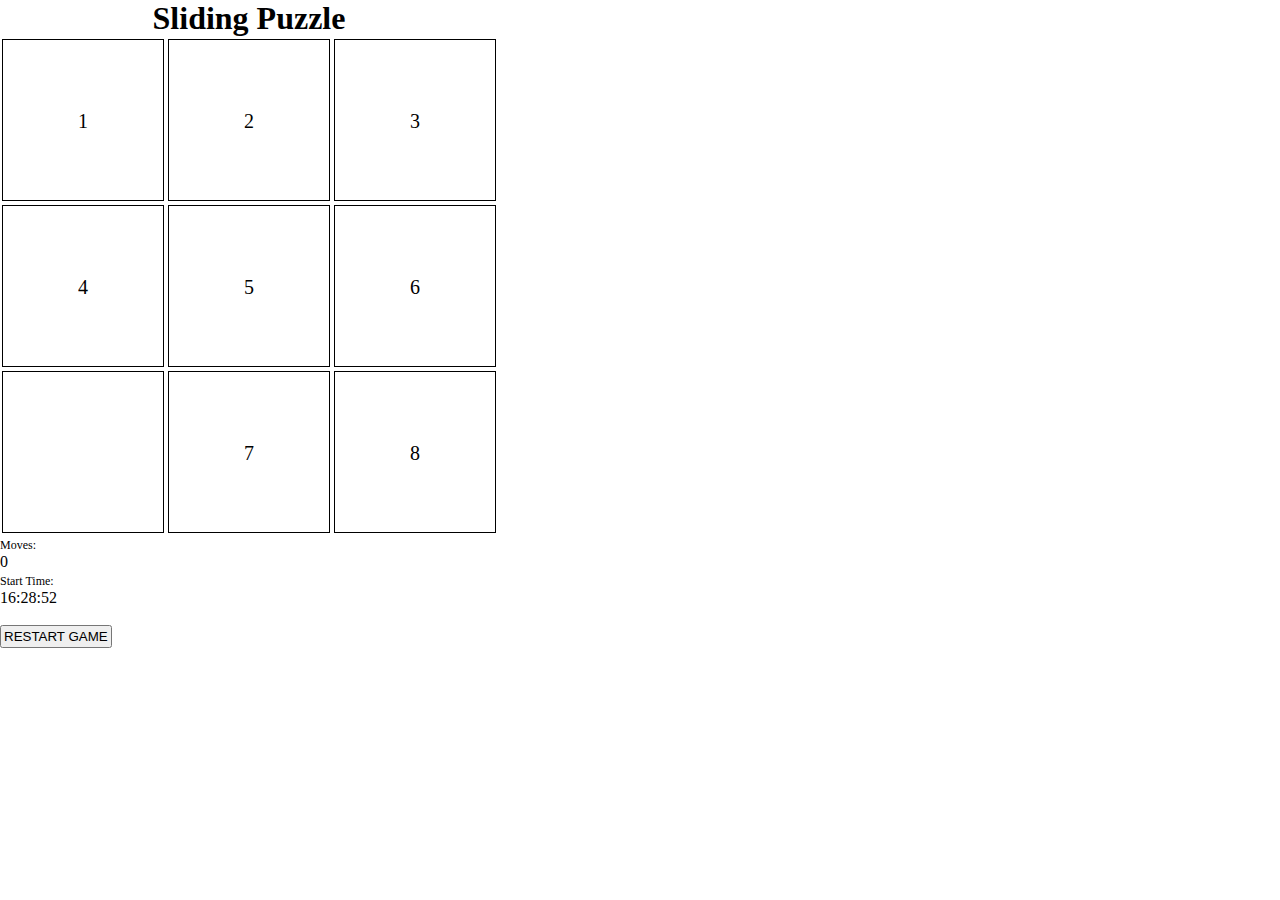
==== JS_Lab3_Q3.html @ ca7a321e "creating a sliding puzzle" ====
<!DOCTYPE>
<!DOCTYPE html>
<html>
<head>
	<title>Sliding puzzle</title>
	<meta charset="utf-8">
	<style type="text/css">
		* {
			margin: 0;
			padding: 0;
		}

		h1 {
			width: 498px;
			text-align: center;
		}

		#board {
			width: 498px;
			/*boxes 480px = 160px * 3*/
			/* margin 12px = 2px*2*3 */
			/*border 6px = 1px*2*3*/
		}


		.piece {
			border: 1px solid black;
			width: 160px;
			height: 90px; /*160px - 70px(padding-top)*/
			text-align: center;
			font-size: 20px;
			padding-top: 70px; 
		}

		#board ul li {
			margin: 2px;
			float: left;
			list-style: none;
		}

		#info {
			clear: both;
		}

		#info p {
			font-size: 12px;
		}

		button {
			padding: 2px;
		}

		.piece:hover {
			background-color: green;
		}

		.blocked:hover {
			background-color: red;
		}


	</style>

</head>
<body>
	<h1>Sliding Puzzle</h1>
	<div id="board">
		<ul>
			<li><div class="piece" id="box00" onclick="move([0,0])"></div></li>
			<li><div class="piece" id="box01" onclick="move([0,1])"></div></li>
			<li><div class="piece" id="box02" onclick="move([0,2])"></div></li>
			<li><div class="piece" id="box10" onclick="move([1,0])"></div></li>
			<li><div class="piece" id="box11" onclick="move([1,1])"></div></li>
			<li><div class="piece" id="box12" onclick="move([1,2])"></div></li>
			<li><div class="piece" id="box20" onclick="move([2,0])"></div></li>
			<li><div class="piece" id="box21" onclick="move([2,1])"></div></li>
			<li><div class="piece" id="box22" onclick="move([2,2])"></div></li>
		</ul>
	</div>
	<div id="info">
		<ul>
			<li><p>Moves:</p><span id="move_count"></span></li>
			<li><p>Start Time:</p><span id="start_time"></span></li>
			<li><p id="show_endtime">End Time:</p><span id="end_time"></span></li>
			<li><button onclick="reset()">RESTART GAME</button></li>
		</ul>
	</div>

	<script type="text/javascript">

		// store the value to the states
		// var states = [[3,8,6],[7,"",2],[1,4,5]];
		var states = [[1,2,3],[4,5,6],["",7,8]];

		// coordinate to the empty box
		// var empty = [1,1]; 
		var empty = [2,0];

		// initialize time, show it
		var start = new Date();
		var end = -1; // -1 means not solved
		updateTime();

		// initialize counter, show it
		var counter = 0;
		document.getElementById("move_count").innerHTML = counter;


	function updateInterface() {

		var pos_top = [empty[0]-1, empty[1]];
		var pos_left = [empty[0], empty[1]-1];
		var pos_right = [empty[0], empty[1]+1];
		var pos_bottom = [empty[0]+1, empty[1]];

		for (let i = 0; i < 3; i++) {
			for (let j =0; j < 3; j++) {
				let box = document.getElementById("box" + i + "" + j);
				box.innerHTML = states[i][j];
				if (
					(pos_top[0] == i && pos_top[1] == j)
					||
					(pos_left[0] == i && pos_left[1] == j)
					||
					(pos_right[0] == i && pos_right[1] == j)
					||
					(pos_bottom[0] == i && pos_bottom[1] == j)
					)
					{
					box.className = "piece";
					}
				else {
					box.className = "piece blocked";
					}
			}
		}

		if (end == -1) {
		// not solved
		document.getElementById("show_endtime").style.display = "none";
		}
		else {
		// solved
		document.getElementById("show_endtime").style.display = "block";
		endTime();
		}
	}

	function updateCount() {
		counter ++
		document.getElementById("move_count").innerHTML = counter;
	}

	function updateTime() {
		var h = start.getHours();
		var m = start.getMinutes();
		var s = start.getSeconds();
		document.getElementById("start_time").innerHTML = h + ":" + m + ":" + s;
	}

	function endTime() {
		var h = end.getHours();
		var m = end.getMinutes();
		var s = end.getSeconds();
		document.getElementById("end_time").innerHTML = h + ":" + m + ":" + s;

		// document.createTextNode("Congratulations! You solved!");
		// document.body.appendChild(t);
	}

	function reset() {
		// var states = [[3,8,6],[7,"",2],[1,4,5]];
		states = [[1,2,3],[4,5,6],["",7,8]];

		// var empty = [1,1]; 
		empty = [2,0];

		start = new Date();
		end = -1; // -1 means not solved
		updateTime();

		var counter = 0;
		document.getElementById("move_count").innerHTML = counter;

		updateInterface();
	}


	// call onclick
	function move([i, j]){
		// console.log([i,j]);
		// console.log(states[i][j]);

		var pos_top = [i-1, j];
		var pos_left = [i, j-1];
		var pos_right = [i, j+1];
		var pos_bottom = [i+1, j];

		if (
			// can switch
			(pos_top[0] == empty[0] && pos_top[1] == empty[1])
			||
			(pos_left[0] == empty[0] && pos_left[1] == empty[1])
			||
			(pos_right[0] == empty[0] && pos_right[1] == empty[1])
			||
			(pos_bottom[0] == empty[0] && pos_bottom[1] == empty[1])
			) {
			// switched the value
			states[empty[0]][empty[1]] = states[i][j];
			states[i][j] = "";

			// the position of the new empty box
			empty = [i,j]; 
			}
		else {


		}
		
		// end
		if (
			states[0][0] == 1 &&
			states[0][1] == 2 &&
			states[0][2] == 3 &&
			states[1][0] == 4 &&
			states[1][1] == 5 &&
			states[1][2] == 6 &&
			states[2][0] == 7 &&
			states[2][1] == 8
			) {

			end = new Date();
		}
		
		updateInterface();
		updateCount();
	}

	window.onload = function() {
		reset();
		updateInterface();
		updateTime();
	}


	// document.getElementById(arr[i][j]).addEventListener("click", isEmpty());
	// 	function isEmpty() {

	// 		var emptyRow;
	// 		var emptyColum;

	// 		if (typeof(arr[i][j]) != "number") {
	// 			emptyRow = i;
	// 			emptyColum = j;
	// 		}
	// 	}


	</script>


</body>
</html>
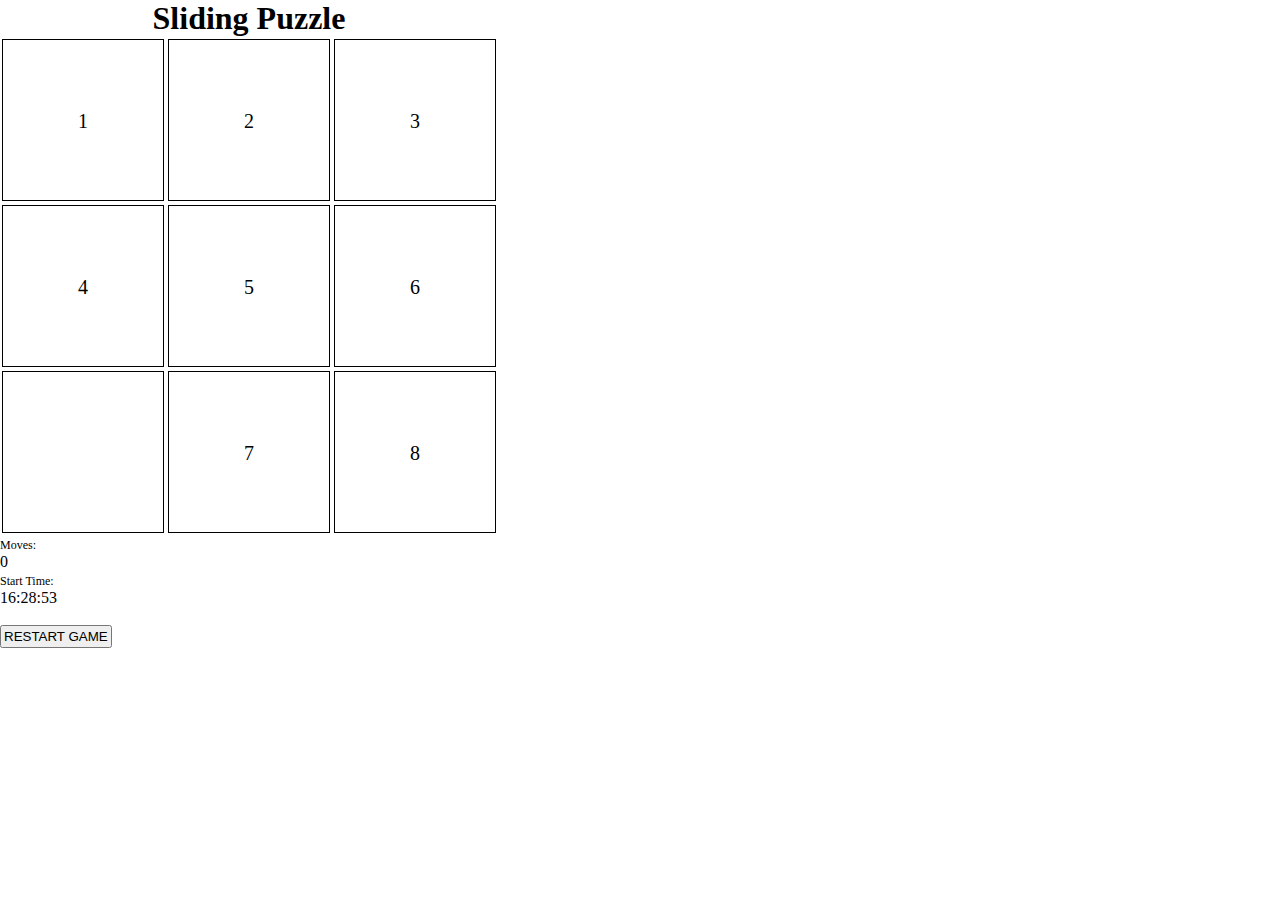
==== commit e225c255: "refactoring varibles and adding comments" ====
--- a/JS_Lab3_Q3.html
+++ b/JS_Lab3_Q3.html
@@ -127,9 +127,11 @@
 					(pos_bottom[0] == i && pos_bottom[1] == j)
 					)
 					{
+					// add class to the elements to change the colors
 					box.className = "piece";
 					}
 				else {
+					// add both "piece" and "blocked"
 					box.className = "piece blocked";
 					}
 			}
@@ -186,15 +188,13 @@
 	}
 
 
-	// call onclick
-	function move([i, j]){
-		// console.log([i,j]);
-		// console.log(states[i][j]);
-
-		var pos_top = [i-1, j];
-		var pos_left = [i, j-1];
-		var pos_right = [i, j+1];
-		var pos_bottom = [i+1, j];
+	// called onclick
+	function move([row, col]){
+
+		var pos_top = [row-1, col];
+		var pos_left = [row, col-1];
+		var pos_right = [row, col+1];
+		var pos_bottom = [row+1, col];
 
 		if (
 			// can switch
@@ -207,17 +207,13 @@
 			(pos_bottom[0] == empty[0] && pos_bottom[1] == empty[1])
 			) {
 			// switched the value
-			states[empty[0]][empty[1]] = states[i][j];
-			states[i][j] = "";
+			states[empty[0]][empty[1]] = states[row][col];
+			states[row][col] = "";
 
 			// the position of the new empty box
-			empty = [i,j]; 
+			empty = [row,col]; 
 			}
-		else {
-
-
-		}
-		
+
 		// end
 		if (
 			states[0][0] == 1 &&
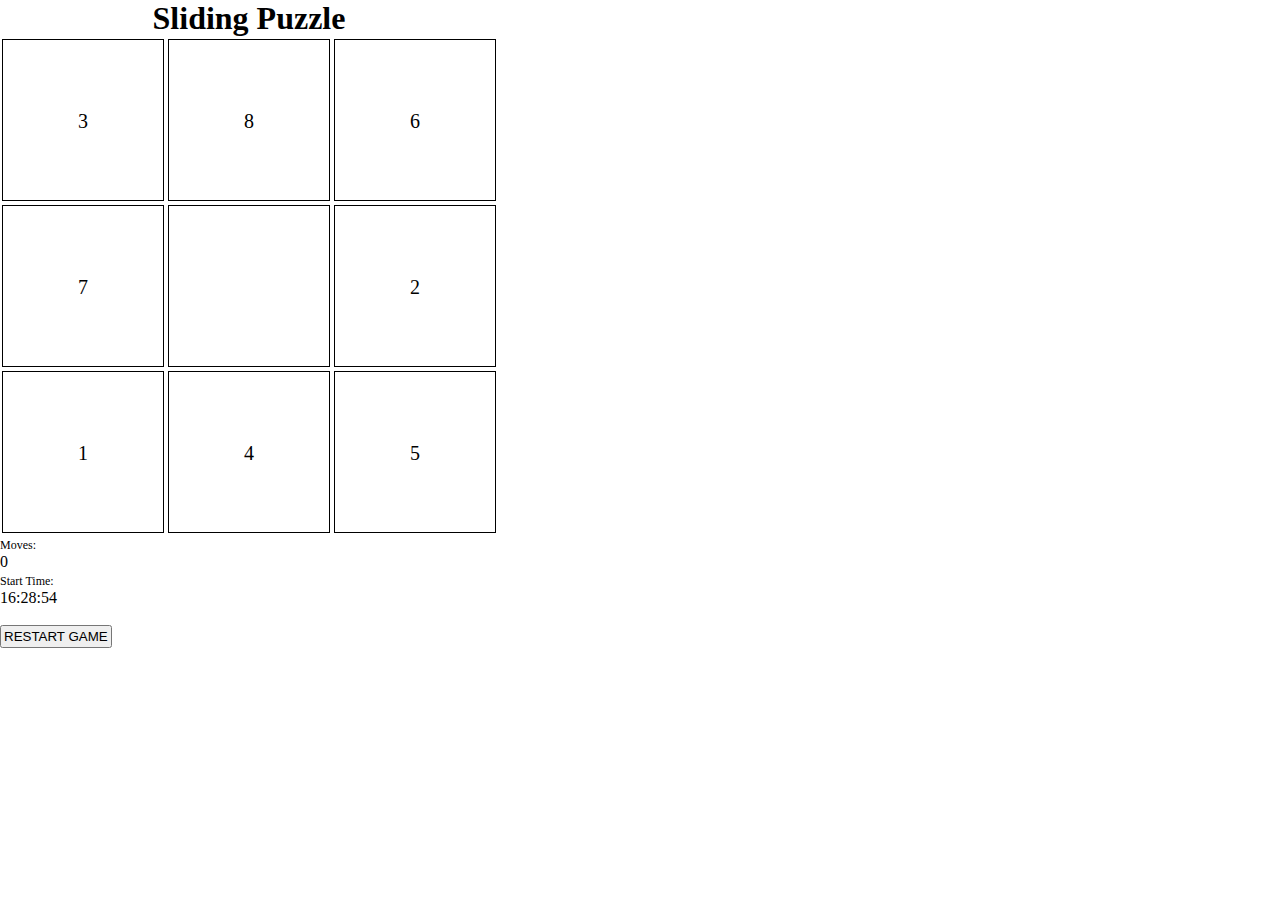
==== commit 8e8c4448: "refactoring functions and changing the default numbers on pieces" ====
--- a/JS_Lab3_Q3.html
+++ b/JS_Lab3_Q3.html
@@ -89,17 +89,16 @@
 	<script type="text/javascript">
 
 		// store the value to the states
-		// var states = [[3,8,6],[7,"",2],[1,4,5]];
-		var states = [[1,2,3],[4,5,6],["",7,8]];
+		var states = [[3,8,6],[7,"",2],[1,4,5]];
+		// var states = [[1,2,3],[4,5,6],["",7,8]];
 
 		// coordinate to the empty box
-		// var empty = [1,1]; 
-		var empty = [2,0];
+		var empty = [1,1]; 
+		// var empty = [2,0];
 
 		// initialize time, show it
 		var start = new Date();
 		var end = -1; // -1 means not solved
-		updateTime();
 
 		// initialize counter, show it
 		var counter = 0;
@@ -138,48 +137,40 @@
 		}
 
 		if (end == -1) {
-		// not solved
-		document.getElementById("show_endtime").style.display = "none";
+			// not solved
+			document.getElementById("show_endtime").style.display = "none";
 		}
 		else {
-		// solved
-		document.getElementById("show_endtime").style.display = "block";
-		endTime();
+			// solved
+			document.getElementById("show_endtime").style.display = "block";
+			updateTime(end, "end_time");
 		}
 	}
 
 	function updateCount() {
 		counter ++
 		document.getElementById("move_count").innerHTML = counter;
-	}
-
-	function updateTime() {
-		var h = start.getHours();
-		var m = start.getMinutes();
-		var s = start.getSeconds();
-		document.getElementById("start_time").innerHTML = h + ":" + m + ":" + s;
-	}
-
-	function endTime() {
-		var h = end.getHours();
-		var m = end.getMinutes();
-		var s = end.getSeconds();
-		document.getElementById("end_time").innerHTML = h + ":" + m + ":" + s;
-
-		// document.createTextNode("Congratulations! You solved!");
-		// document.body.appendChild(t);
-	}
+	}		
+
+	function updateTime(timer, elementId){
+		var h = timer.getHours();
+		var m = timer.getMinutes();
+		var s = timer.getSeconds();
+
+		document.getElementById(elementId).innerHTML = h + ":" + m + ":" + s;		
+	}
+
 
 	function reset() {
-		// var states = [[3,8,6],[7,"",2],[1,4,5]];
-		states = [[1,2,3],[4,5,6],["",7,8]];
-
-		// var empty = [1,1]; 
-		empty = [2,0];
+		states = [[3,8,6],[7,"",2],[1,4,5]];
+		// states = [[1,2,3],[4,5,6],["",7,8]];
+
+		empty = [1,1]; 
+		// empty = [2,0];
 
 		start = new Date();
 		end = -1; // -1 means not solved
-		updateTime();
+		updateTime(start, "start_time");
 
 		var counter = 0;
 		document.getElementById("move_count").innerHTML = counter;
@@ -227,6 +218,9 @@
 			) {
 
 			end = new Date();
+
+			var finalMessage = document.createTextNode("Congratulations! You solved!");
+			document.body.appendChild(finalMessage);
 		}
 		
 		updateInterface();
@@ -236,7 +230,7 @@
 	window.onload = function() {
 		reset();
 		updateInterface();
-		updateTime();
+		updateTime(start, "start_time");
 	}
 
 
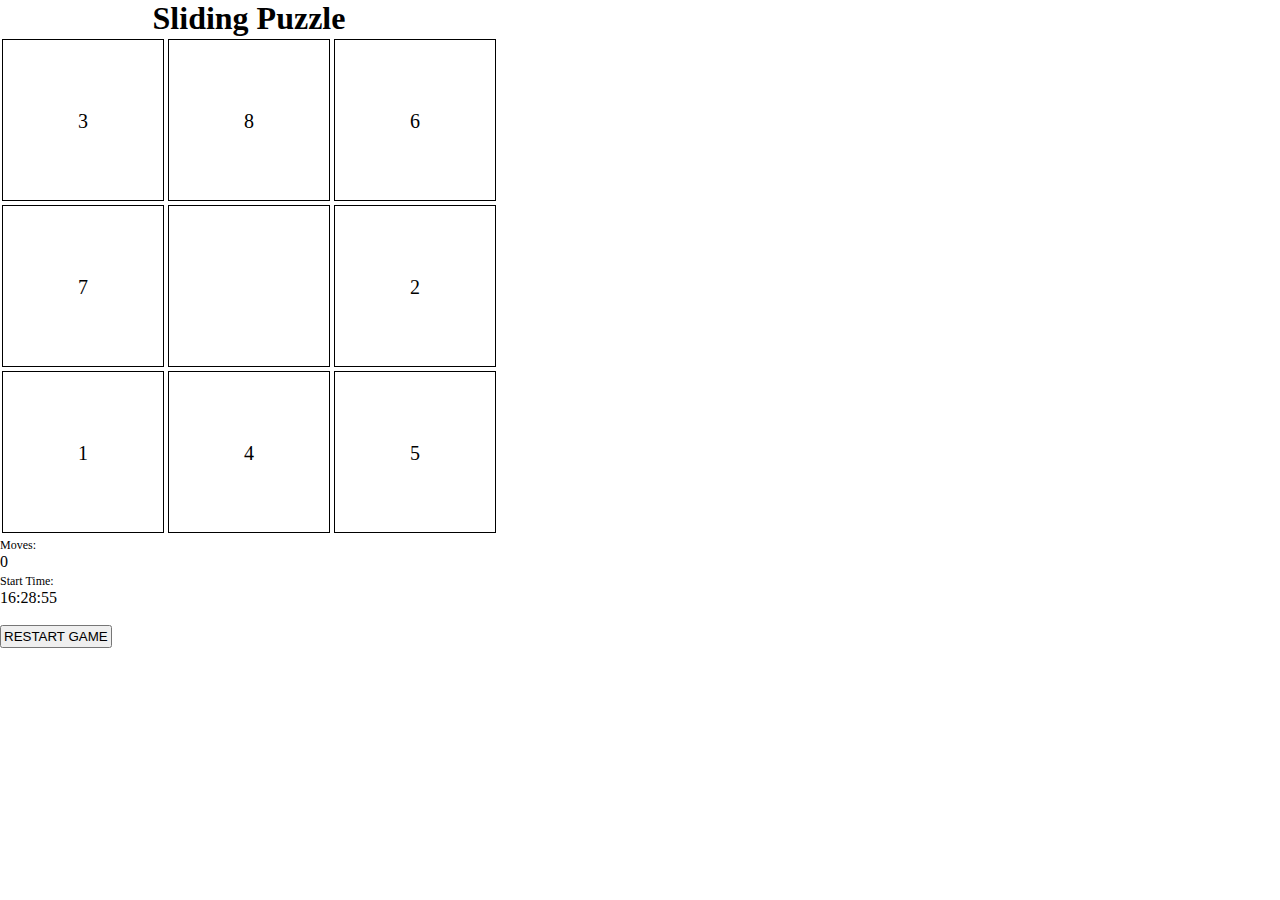
==== commit 7e3ab22c: "removing unnecesary comments and adding a comment at the beggining as a tip" ====
--- a/JS_Lab3_Q3.html
+++ b/JS_Lab3_Q3.html
@@ -88,6 +88,8 @@
 
 	<script type="text/javascript">
 
+		// Define variables in these spaces which should be executed before complete page load
+
 		// store the value to the states
 		var states = [[3,8,6],[7,"",2],[1,4,5]];
 		// var states = [[1,2,3],[4,5,6],["",7,8]];
@@ -232,21 +234,6 @@
 		updateInterface();
 		updateTime(start, "start_time");
 	}
-
-
-	// document.getElementById(arr[i][j]).addEventListener("click", isEmpty());
-	// 	function isEmpty() {
-
-	// 		var emptyRow;
-	// 		var emptyColum;
-
-	// 		if (typeof(arr[i][j]) != "number") {
-	// 			emptyRow = i;
-	// 			emptyColum = j;
-	// 		}
-	// 	}
-
-
 	</script>
 
 
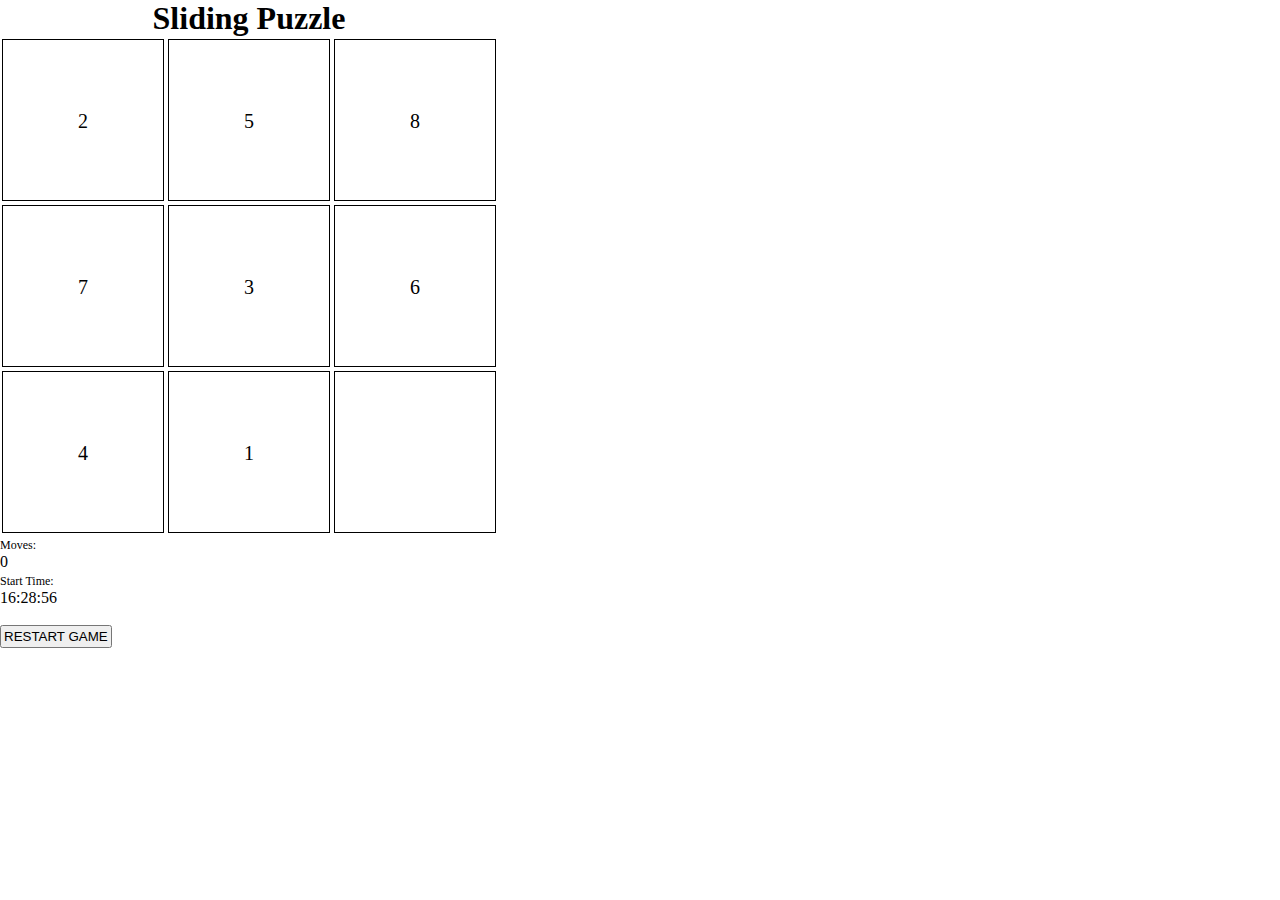
==== commit b471f38f: "Adding new functions to shuffle positions and check where is the empty" ====
--- a/JS_Lab3_Q3.html
+++ b/JS_Lab3_Q3.html
@@ -141,10 +141,13 @@
 		if (end == -1) {
 			// not solved
 			document.getElementById("show_endtime").style.display = "none";
+			document.getElementById("end_time").style.display = "none";
+
 		}
 		else {
 			// solved
 			document.getElementById("show_endtime").style.display = "block";
+			document.getElementById("end_time").style.display = "block";
 			updateTime(end, "end_time");
 		}
 	}
@@ -163,11 +166,31 @@
 	}
 
 
+	function shuffle(arr) {
+		for(let row = 0; row < arr.length; row++) {
+			for(let col =0; col < arr[row].length; col++) {
+				var randomRow = Math.floor(Math.random()*(row+1));
+				var randomCol = Math.floor(Math.random()*(col+1));
+				// the reason why we use (row+1) is the last number of range is exclusive
+
+				// get that item's content
+				var itemAtIndex = arr[randomRow][randomCol];
+
+				// swap the content
+				// the position = contents
+				arr[randomRow][randomCol] = arr[row][col];
+				arr[row][col] = itemAtIndex
+			}
+		}
+		return arr;
+	}
+
 	function reset() {
 		states = [[3,8,6],[7,"",2],[1,4,5]];
+		states = shuffle(states);
 		// states = [[1,2,3],[4,5,6],["",7,8]];
 
-		empty = [1,1]; 
+		empty = getEmptyPosition(states); 
 		// empty = [2,0];
 
 		start = new Date();
@@ -180,6 +203,18 @@
 		updateInterface();
 	}
 
+	function getEmptyPosition(states) {
+	    var empty = [];
+	    for(let row = 0; row < states.length; row++) {
+	    	for (let col = 0; col < states[row].length; col++) {
+	    		if (states[row][col] == "") {
+	            empty.push(row, col);
+	            return empty;
+	            // whenever the loop finds return, it will break
+				}
+			}
+	    }
+	}
 
 	// called onclick
 	function move([row, col]){
@@ -221,8 +256,7 @@
 
 			end = new Date();
 
-			var finalMessage = document.createTextNode("Congratulations! You solved!");
-			document.body.appendChild(finalMessage);
+			alert("Congratulations! You solved!");
 		}
 		
 		updateInterface();
